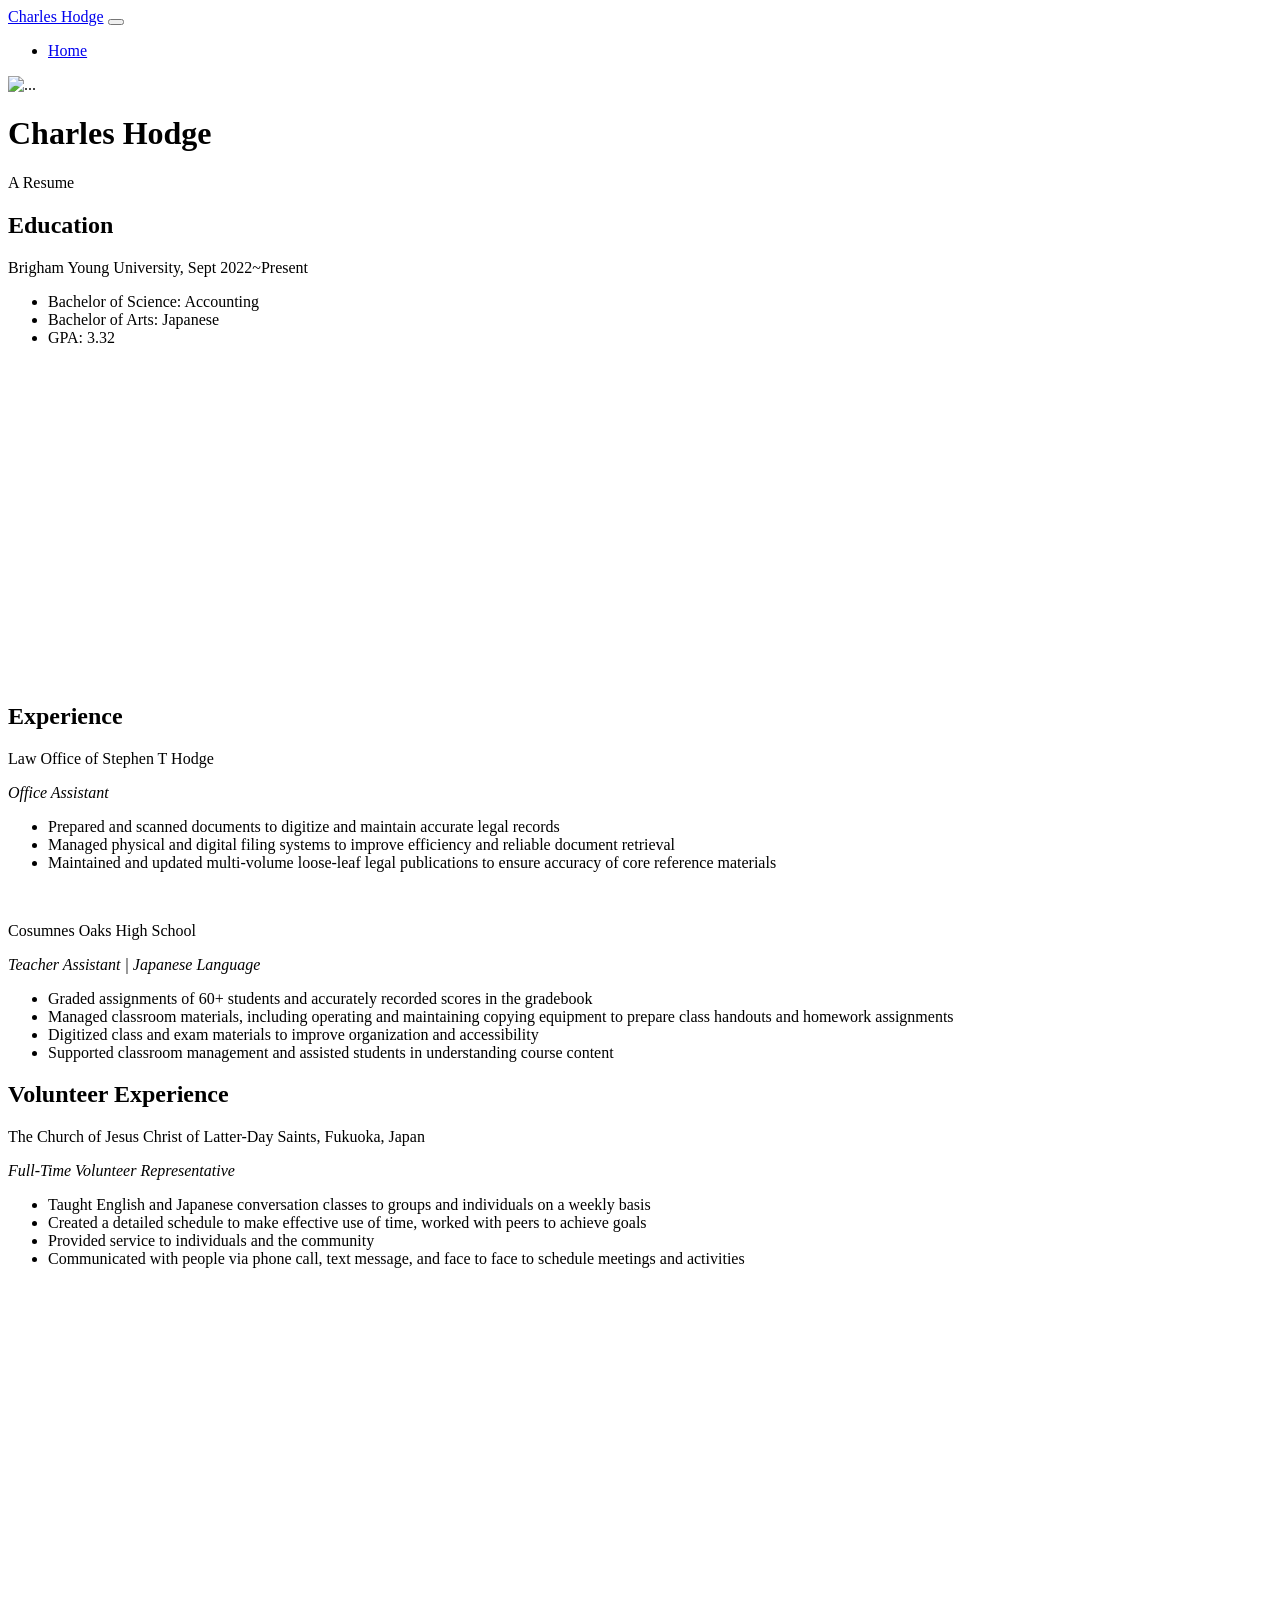
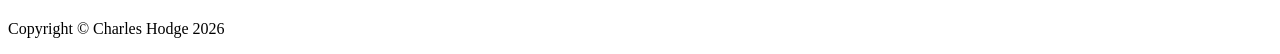
==== resume.html @ b62bb647 "Rename fromscratch/resume.html to resume.html" ====
<!DOCTYPE html>
<html lang="en">
    <head>
        <meta charset="utf-8" />
        <meta name="viewport" content="width=device-width, initial-scale=1, shrink-to-fit=no" />
        <meta name="description" content="" />
        <meta name="author" content="" />
        <title>Full Width Pics - Start Bootstrap Template</title>
        <!-- Favicon-->
        <link rel="icon" type="image/x-icon" href="" />
        <!-- Core theme CSS (includes Bootstrap)-->
        <link href="css/styles.css" rel="stylesheet" />
    </head>
    <body>
        <!-- Responsive navbar-->
        <nav class="navbar navbar-expand-lg navbar-dark bg-dark" id="top">
            <div class="container">
                <a class="navbar-brand" href="#top">Charles Hodge</a>
                <button class="navbar-toggler" type="button" data-bs-toggle="collapse" data-bs-target="#navbarSupportedContent" aria-controls="navbarSupportedContent" aria-expanded="false" aria-label="Toggle navigation"><span class="navbar-toggler-icon"></span></button>
                <div class="collapse navbar-collapse" id="navbarSupportedContent">
                    <ul class="navbar-nav ms-auto mb-2 mb-lg-0">
                        <li class="nav-item"><a class="nav-link active" aria-current="page" href="#top">Home</a></li>
                    </ul>
                </div>
            </div>
        </nav>
        <!-- Header - set the background image for the header in the line below-->
        <header class="py-6 bg-image-full" style="background-image: url('re.assets/RemoteMediaFile_6553611_0_2021_05_08_18_20_44.jpg')">
            <div class="text-center my-5">
                <img class="img-fluid rounded-circle mb-4" src="" alt="..." />
                <h1 class="text-white fs-3 fw-bolder">Charles Hodge</h1>
                <p class="text-white-50 mb-0">A Resume</p>
            </div>
        </header>
        <!-- Content section-->
        <section class="py-5">
            <div class="container my-5">
                <div class="row justify-content-center">
                    <div class="col-lg-6">
                        <h2>Education</h2>
                        <p class="lead">Brigham Young University, Sept 2022~Present</p>
                        <ul class="mb-0">
                            <li>Bachelor of Science: Accounting</li>
                            <li>Bachelor of Arts: Japanese</li>
                            <li>GPA: 3.32</li>

                        </ul>
                    </div>
                </div>
            </div>
        </section>
         <!-- Image element - set the background image for the header in the line below-->
        <div class="py-5 bg-image-full2" style="background-image: url('re.assets/dji_fly_20230222_125308_75_1677096558946_photo_optimized.jpeg')">
            <!-- Put anything you want here! The spacer below with inline CSS is just for demo purposes!-->
            <div style="height: 20rem"></div>
        </div>
        <section class="py-5">
            <div class="container my-5">
                <div class="row justify-content-center">
                    <div class="col-lg-6">
                        <h2>Experience</h2>
                        <p class="lead">Law Office of Stephen T Hodge</p>
                        <p class="mb-0"><i>Office Assistant</i></p>
                        <ul class="mb-0">
                            <li>Prepared and scanned documents to digitize and maintain accurate legal records</li>
                            <li>Managed physical and digital filing systems to improve efficiency and reliable document retrieval</li>
                            <li>Maintained and updated multi-volume loose-leaf legal publications to ensure accuracy of core reference materials</li>
                        </ul>
                        <br>
                        <p class="lead">Cosumnes Oaks High School</p>
                        <p class="mb-0"><i>Teacher Assistant | Japanese Language</i></p>
                        <ul class="mb-0">
                            <li>Graded assignments of 60+ students and accurately recorded scores in the gradebook</li>
                            <li>Managed classroom materials, including operating and maintaining copying equipment to prepare class handouts and homework assignments</li>
                            <li>Digitized class and exam materials to improve organization and accessibility</li>
                            <li>Supported classroom management and assisted students in understanding course content</li>
                        </ul>
                    </div>
                </div>
            </div>
        </section>
        <section class="py-5">
            <div class="container my-5">
                <div class="row justify-content-center">
                    <div class="col-lg-6">
                        <h2>Volunteer Experience</h2>
                        <p class="lead">The Church of Jesus Christ of Latter-Day Saints, Fukuoka, Japan</p>
                        <p class="mb-0"><i>Full-Time Volunteer Representative</i></p>
                        <ul class="mb-0">
                            <li>Taught English and Japanese conversation classes to groups and individuals on a weekly basis</li>
                            <li>Created a detailed schedule to make effective use of time, worked with peers to achieve goals</li>
                            <li>Provided service to individuals and the community</li>
                            <li>Communicated with people via phone call, text message, and face to face to schedule meetings and activities</li>
                        </ul>
                    </div>
                </div>
            </div>
        </section>
        <!-- Image element - set the background image for the header in the line below-->
        <div class="py-5 bg-image-full3" style="background-image: url('re.assets/20250603_185956.jpg')">
            <!-- Put anything you want here! The spacer below with inline CSS is just for demo purposes!-->
            <div style="height: 20rem"></div>
        </div>
        <!-- Content section-->
        <!-- Footer-->
        <footer class="py-5 bg-dark">
            <div class="container"><p class="m-0 text-center text-white">Copyright &copy; Charles Hodge 2026</p></div>
        </footer>
        <!-- Bootstrap core JS-->
        <script src="https://cdn.jsdelivr.net/npm/bootstrap@5.2.3/dist/js/bootstrap.bundle.min.js"></script>
        <!-- Core theme JS-->
        <script src="js/scripts.js"></script>
    </body>
</html>
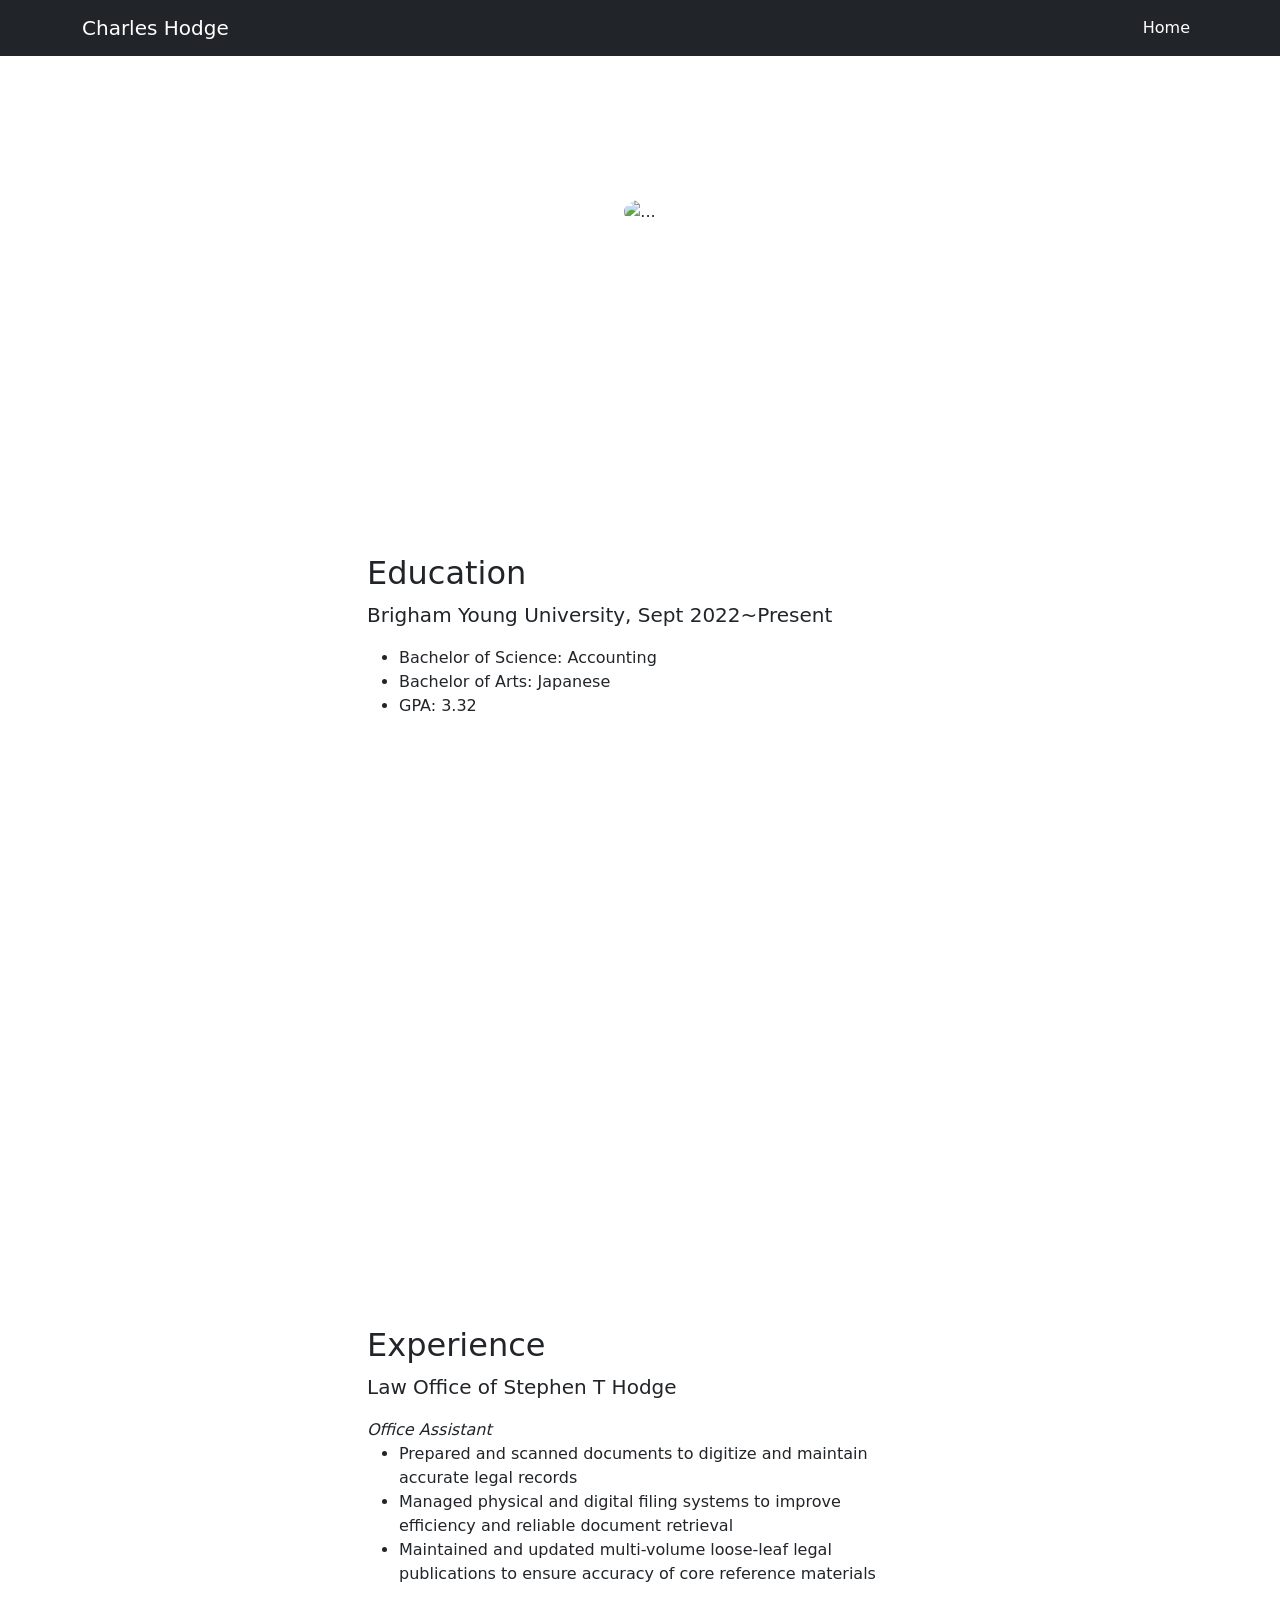
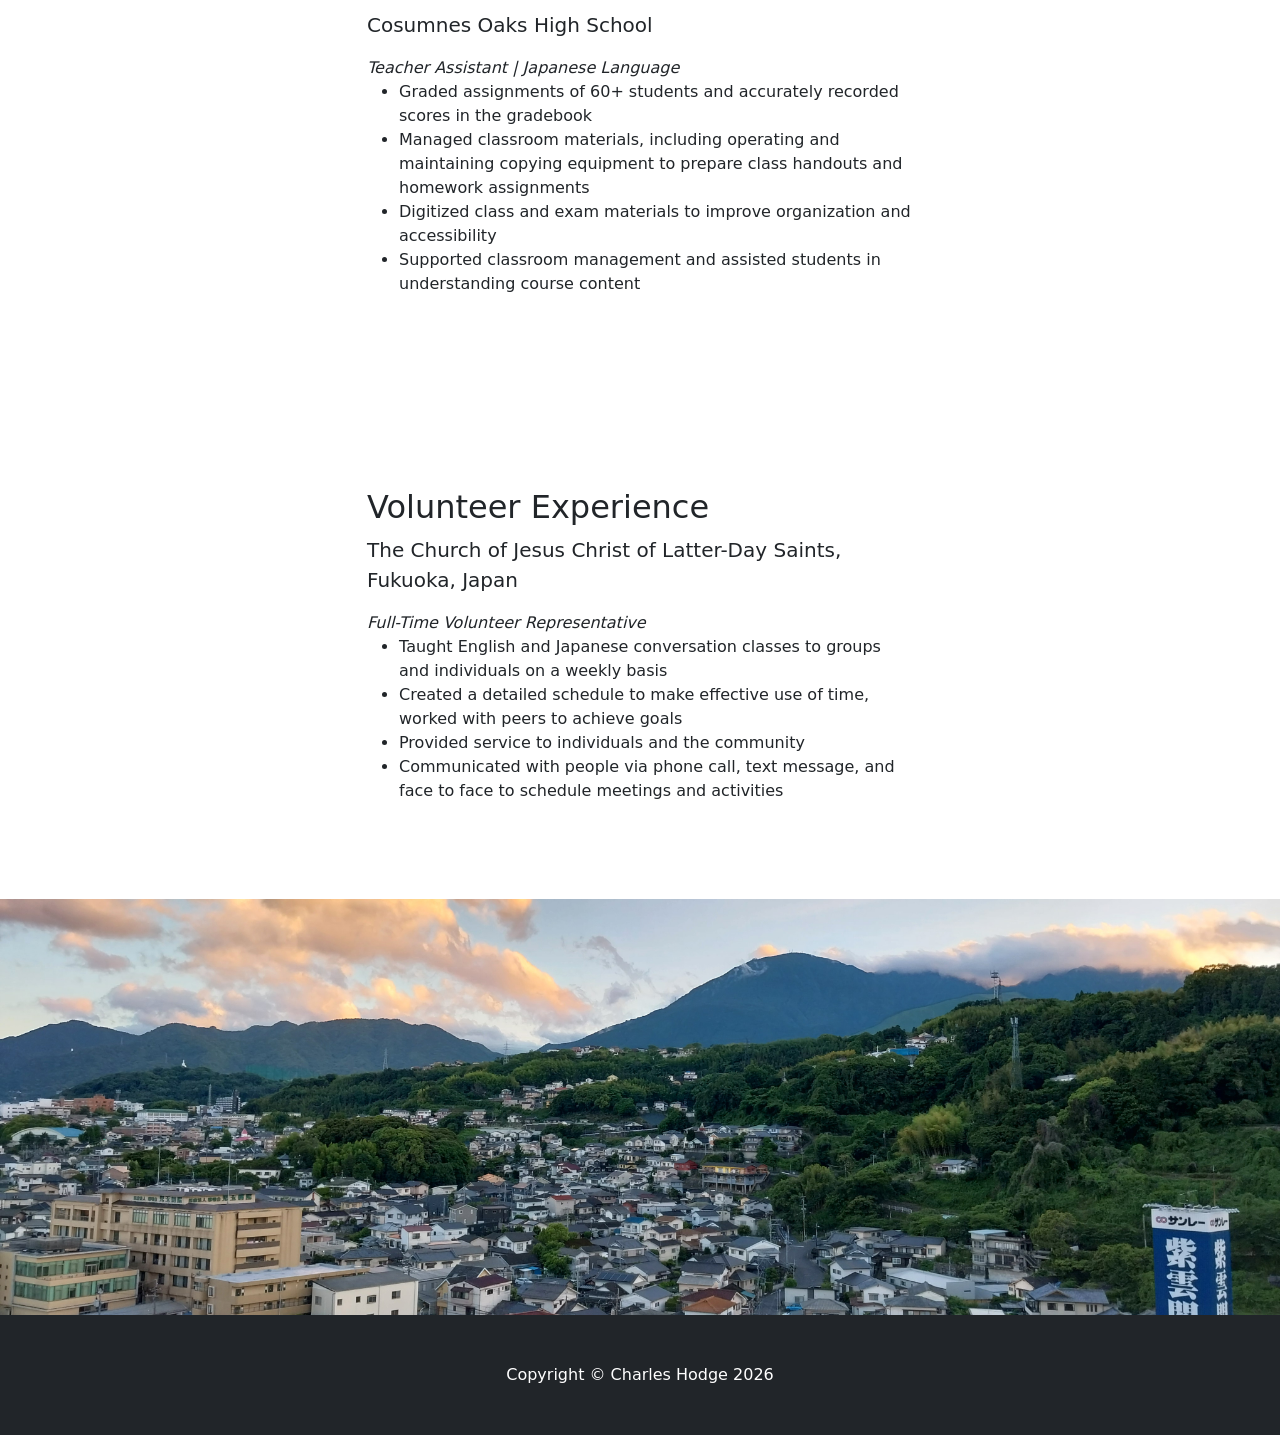
==== commit 5b05fc93: "Update resume.html" ====
--- a/resume.html
+++ b/resume.html
@@ -3,7 +3,7 @@
     <head>
         <meta charset="utf-8" />
         <meta name="viewport" content="width=device-width, initial-scale=1, shrink-to-fit=no" />
-        <meta name="description" content="" />
+        <meta name="description" content="..." />
         <meta name="author" content="" />
         <title>Full Width Pics - Start Bootstrap Template</title>
         <!-- Favicon-->
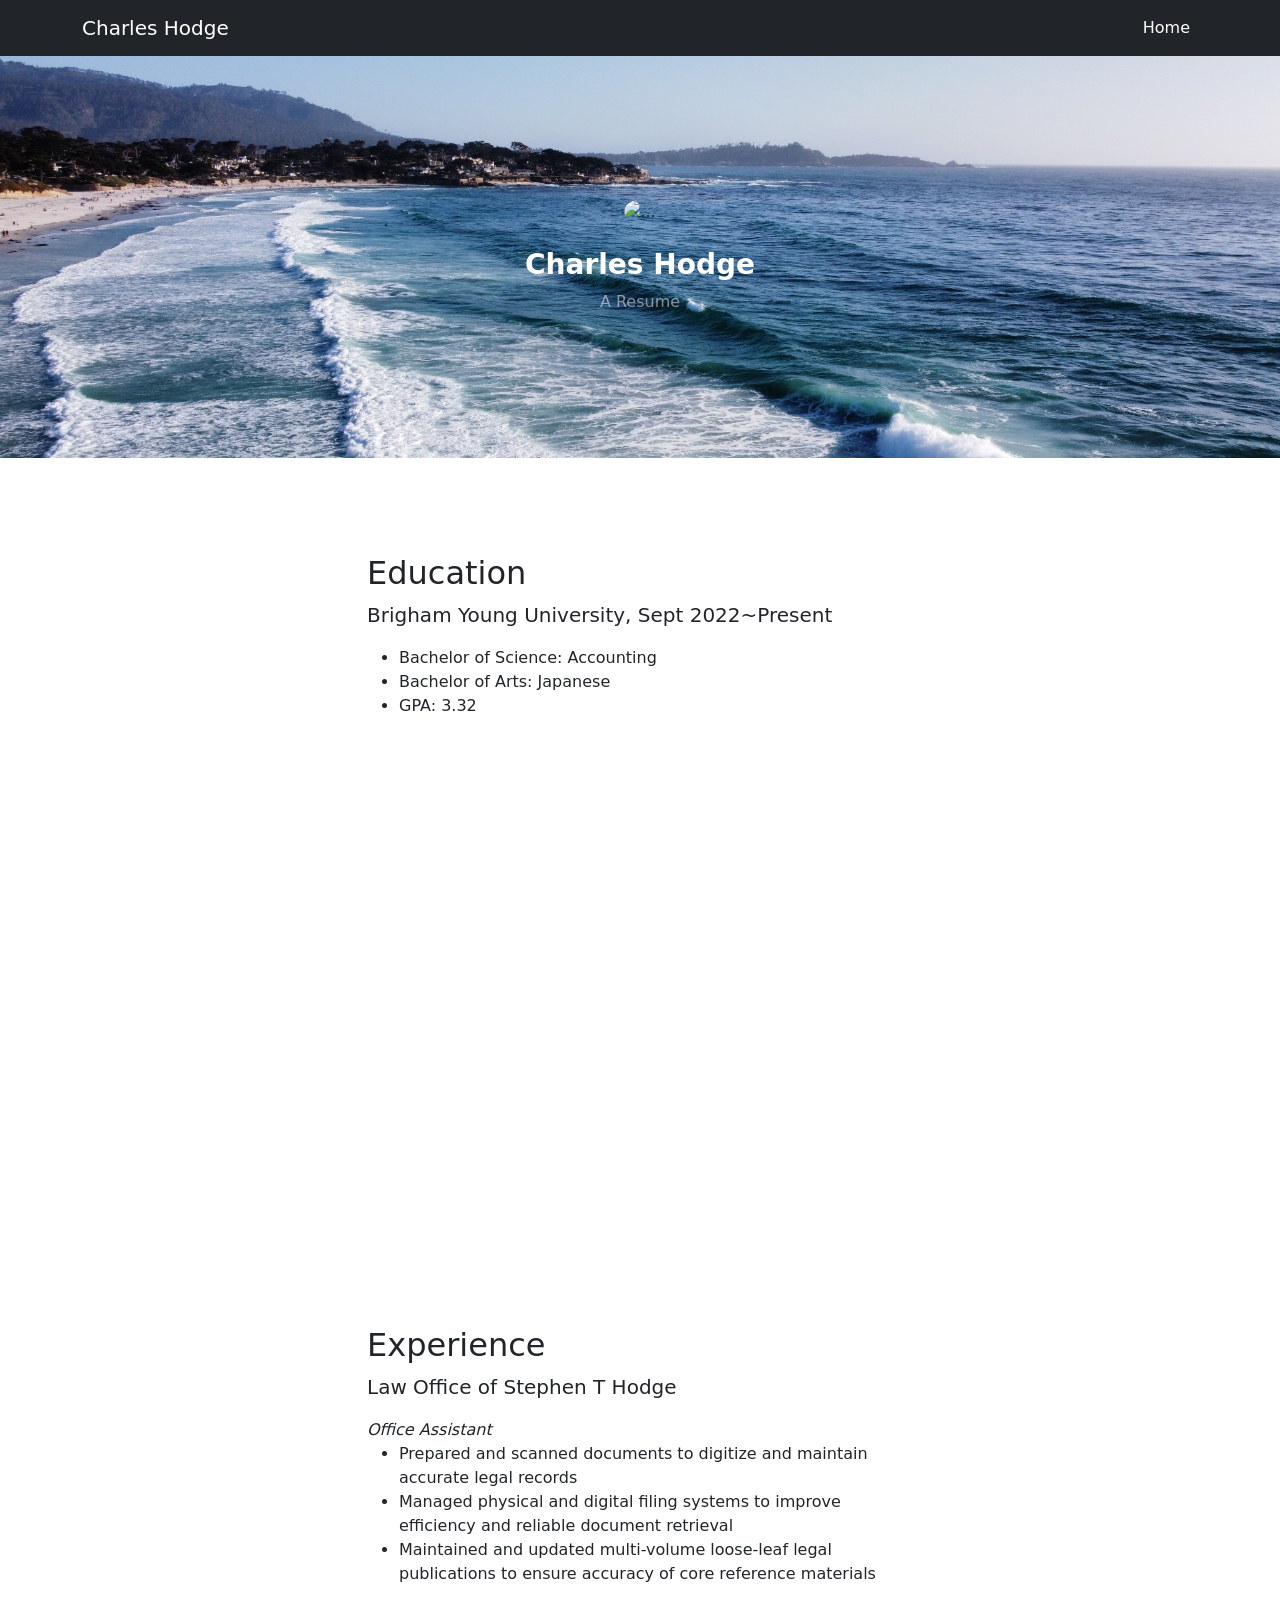
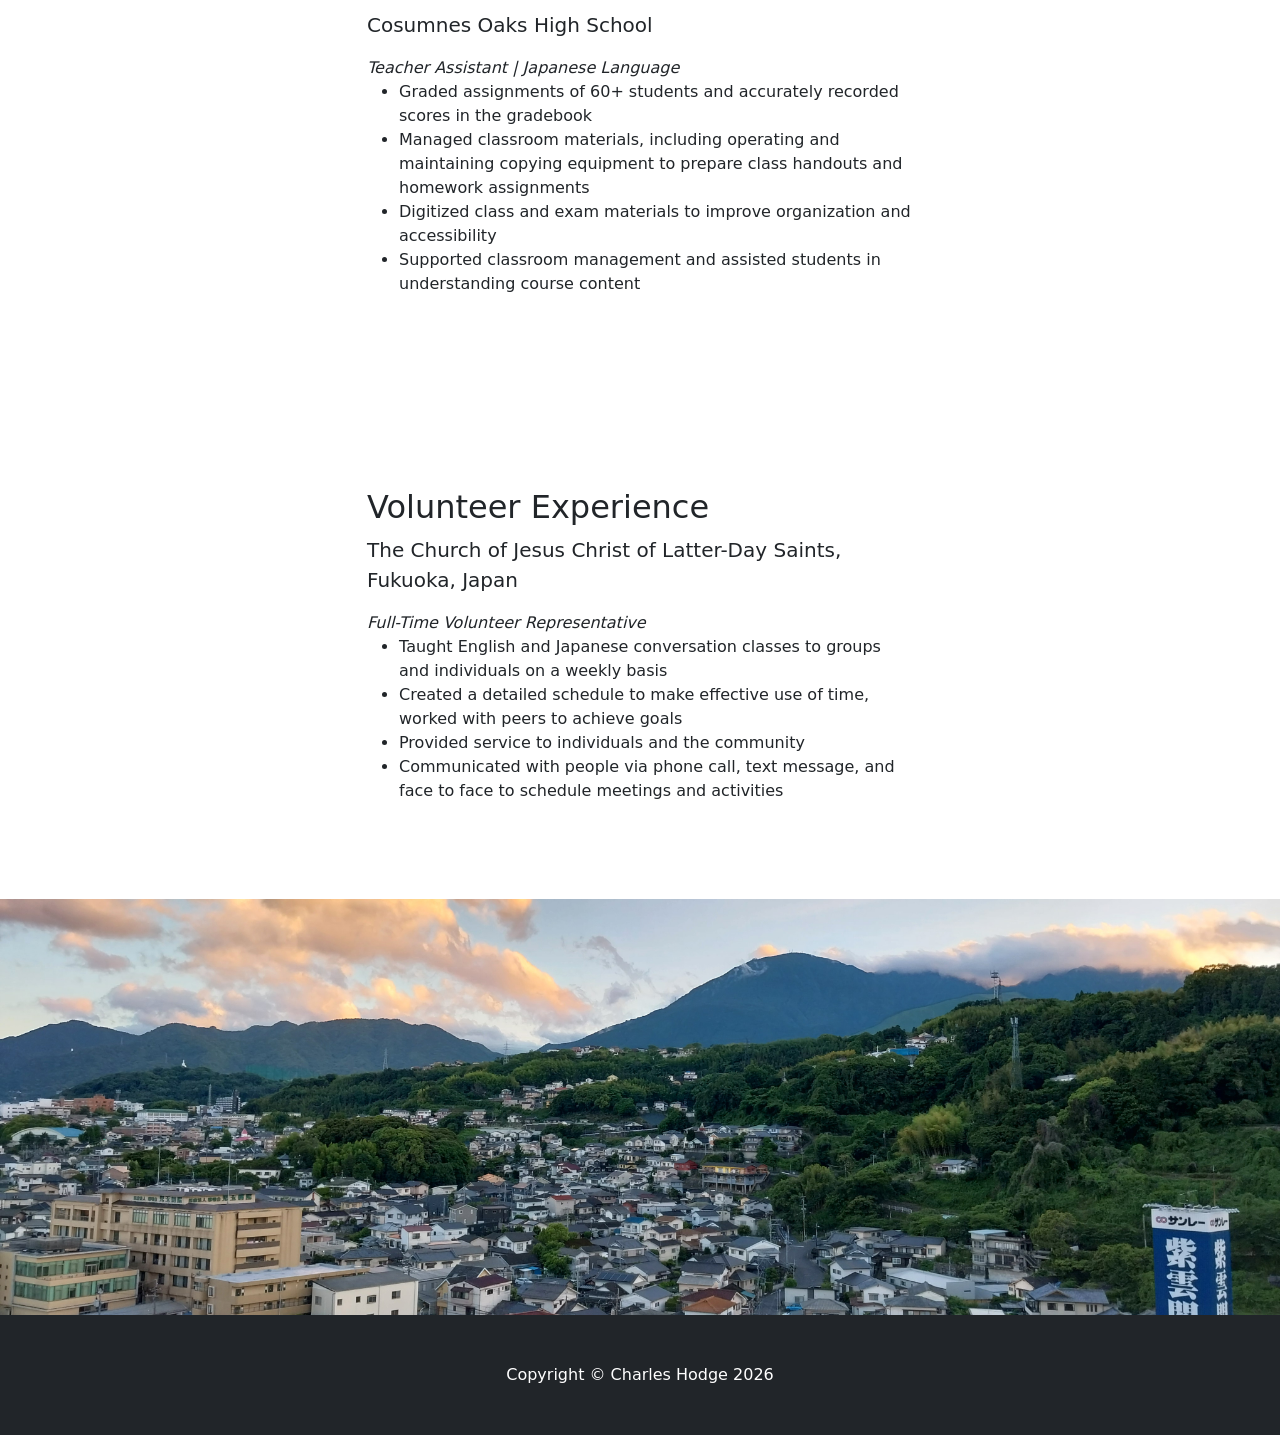
==== commit 7bdbe242: "Update resume.html" ====
--- a/resume.html
+++ b/resume.html
@@ -7,7 +7,6 @@
         <meta name="author" content="" />
         <title>Full Width Pics - Start Bootstrap Template</title>
         <!-- Favicon-->
-        <link rel="icon" type="image/x-icon" href="" />
         <!-- Core theme CSS (includes Bootstrap)-->
         <link href="css/styles.css" rel="stylesheet" />
     </head>
@@ -25,7 +24,7 @@
             </div>
         </nav>
         <!-- Header - set the background image for the header in the line below-->
-        <header class="py-6 bg-image-full" style="background-image: url('re.assets/RemoteMediaFile_6553611_0_2021_05_08_18_20_44.jpg')">
+        <header class="py-6 bg-image-full" style="background-image: url('re.assets/carmel_beach.jpg')">
             <div class="text-center my-5">
                 <img class="img-fluid rounded-circle mb-4" src="" alt="..." />
                 <h1 class="text-white fs-3 fw-bolder">Charles Hodge</h1>
@@ -50,7 +49,7 @@
             </div>
         </section>
          <!-- Image element - set the background image for the header in the line below-->
-        <div class="py-5 bg-image-full2" style="background-image: url('re.assets/dji_fly_20230222_125308_75_1677096558946_photo_optimized.jpeg')">
+        <div class="py-5 bg-image-full2" style="background-image: url('re.assets/snowy_campus.jpeg')">
             <!-- Put anything you want here! The spacer below with inline CSS is just for demo purposes!-->
             <div style="height: 20rem"></div>
         </div>
